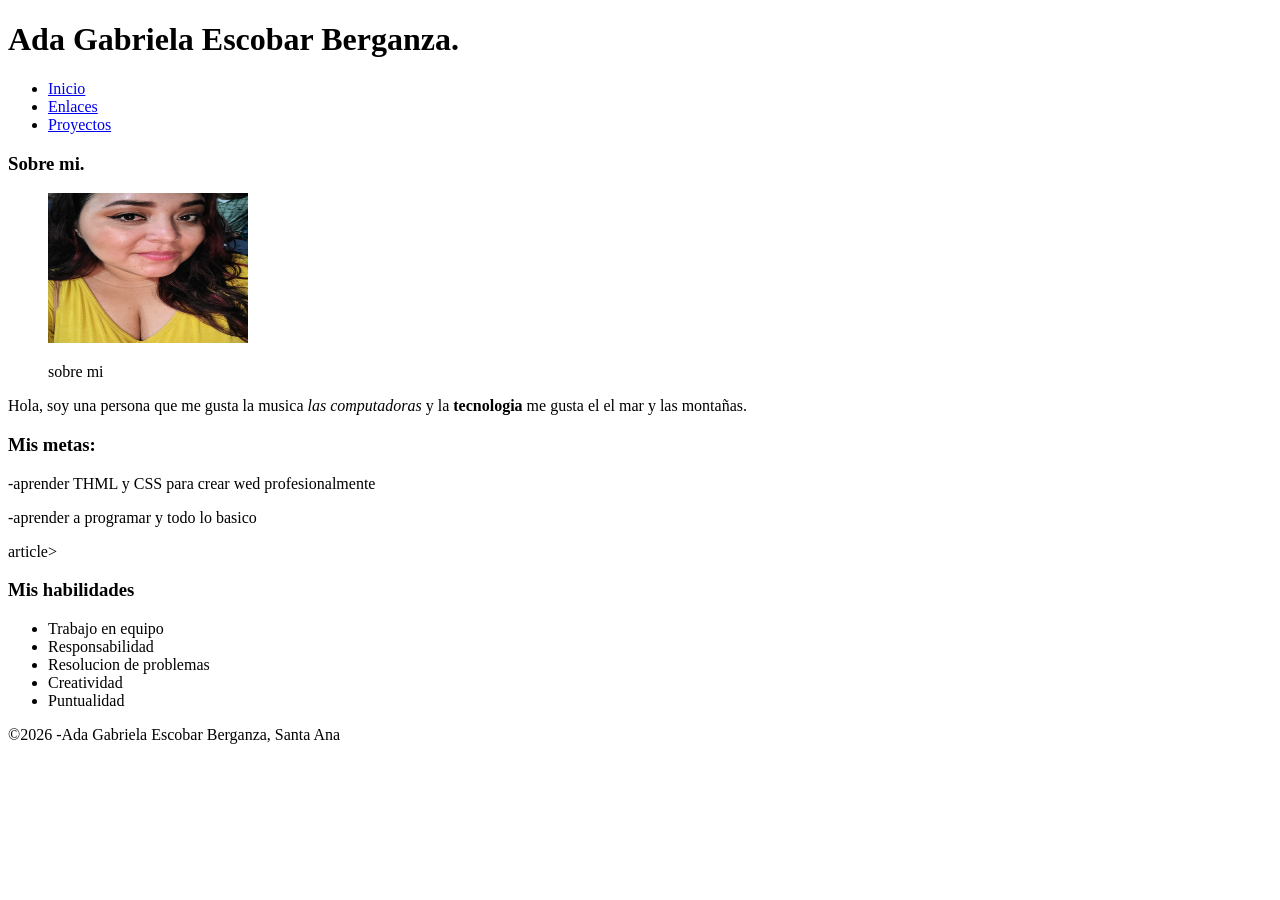
==== index.html @ 97d9c59a "Add files via upload" ====
<!DOCTYPE html>
<html lang="es">

<head>
    <meta charset="UTF-8" />
    <meta name="viewport" content="width=device-width, initial-scale=1.0" />
    <title>Ada Gabriela Escobar Berganza</title>
</head>

<body>
    <header>
        <h1>Ada Gabriela Escobar Berganza.</h1>
        <nav>
            <ul>
                <li><a href="index.html">Inicio</a></li>
                <li><a href="Contacto.html">Enlaces</a></li>
                <li><a href="proyectos.html">Proyectos</a></li>
            </ul>
        </nav>
    </header>
    <main>
        <section id="perfil">
            <article>
                <h3>Sobre mi.</h3>
                <!--sobre mi-->
                <figure>
                    <img src="perfil.jpg" alt="imagen de ussuario" width="200px" height="150px">
                    <p>sobre mi</p>
                </figure>

                <p>Hola, soy una persona que me gusta la musica <em>las
                        computadoras</em> y la <strong>
                        tecnologia</strong> me gusta el
                    el mar y las montañas.</p>
            </article>
        </section>
        <section id="cursos">
            <article>
                <h3>Mis metas:</h3>
                <!--mis metas-->
                <p>-aprender THML y CSS para crear wed profesionalmente</p>
                <p>-aprender a programar y todo lo basico</p>
            </article>
        </section>
        <section id="habilidades">
            article>
            <h3>Mis habilidades</h3>
            <!--mis habilidades-->
            <ul>
                <li>Trabajo en equipo</li>
                <li>Responsabilidad</li>
                <li>Resolucion de problemas</li>
                <li>Creatividad</li>
                <li>Puntualidad</li>
            </ul>
        </section>
    </main>
    <footer>&copy;2026 -Ada Gabriela Escobar Berganza, Santa Ana</footer>

    <body>

</html>
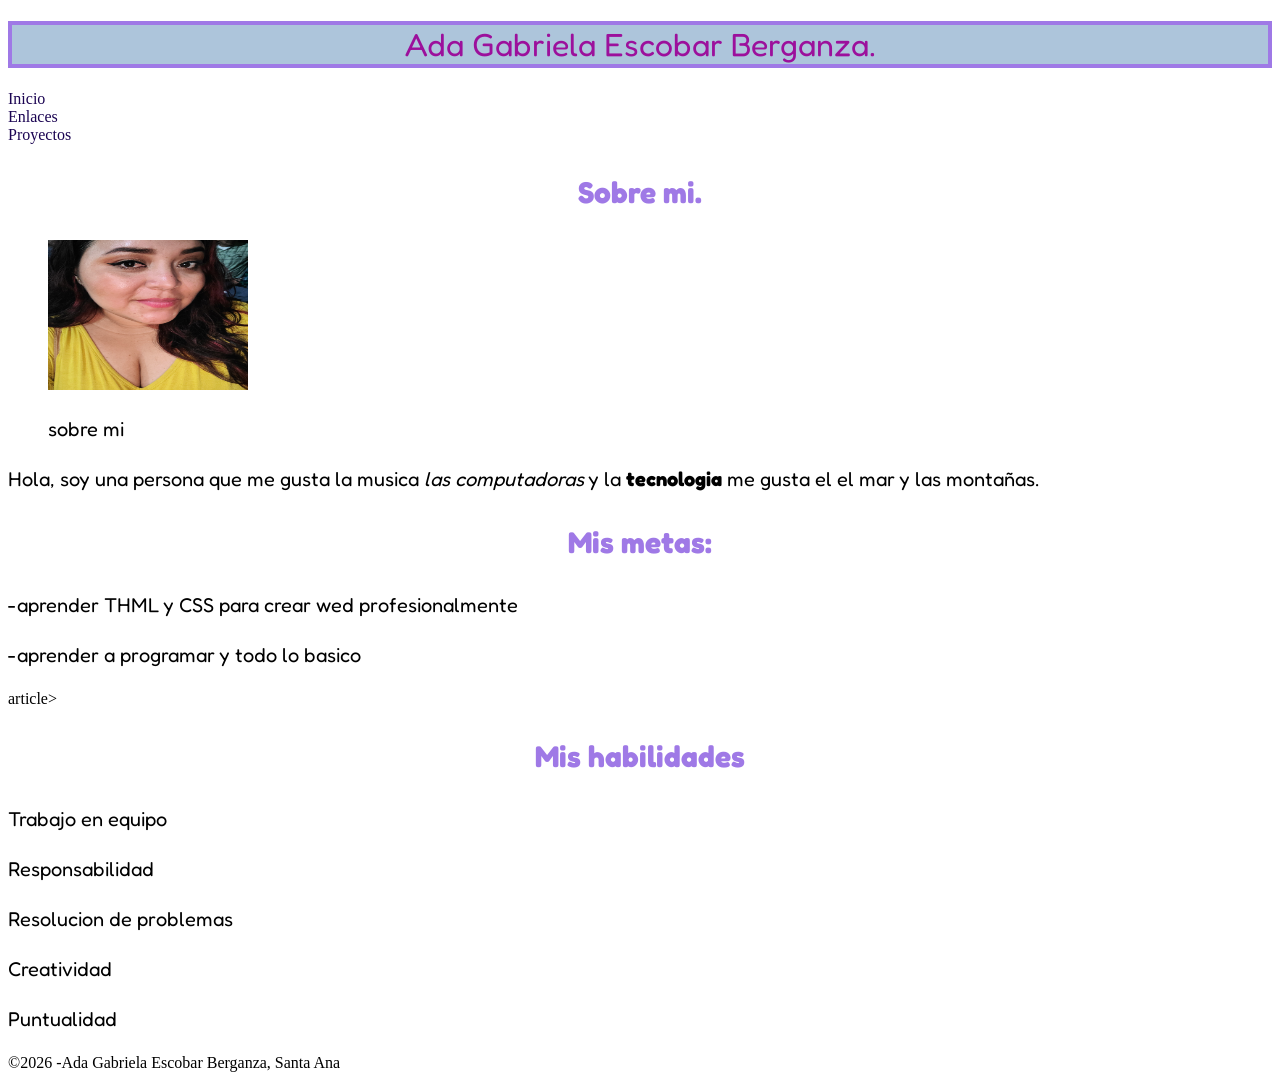
==== commit 63e1dd66: "agrega hoja de estilo con paleta y tipografia" ====
--- a/index.html
+++ b/index.html
@@ -1,62 +1,65 @@
-<!DOCTYPE html>
-<html lang="es">
-
-<head>
-    <meta charset="UTF-8" />
-    <meta name="viewport" content="width=device-width, initial-scale=1.0" />
-    <title>Ada Gabriela Escobar Berganza</title>
-</head>
-
-<body>
-    <header>
-        <h1>Ada Gabriela Escobar Berganza.</h1>
-        <nav>
-            <ul>
-                <li><a href="index.html">Inicio</a></li>
-                <li><a href="Contacto.html">Enlaces</a></li>
-                <li><a href="proyectos.html">Proyectos</a></li>
-            </ul>
-        </nav>
-    </header>
-    <main>
-        <section id="perfil">
-            <article>
-                <h3>Sobre mi.</h3>
-                <!--sobre mi-->
-                <figure>
-                    <img src="perfil.jpg" alt="imagen de ussuario" width="200px" height="150px">
-                    <p>sobre mi</p>
-                </figure>
-
-                <p>Hola, soy una persona que me gusta la musica <em>las
-                        computadoras</em> y la <strong>
-                        tecnologia</strong> me gusta el
-                    el mar y las montañas.</p>
-            </article>
-        </section>
-        <section id="cursos">
-            <article>
-                <h3>Mis metas:</h3>
-                <!--mis metas-->
-                <p>-aprender THML y CSS para crear wed profesionalmente</p>
-                <p>-aprender a programar y todo lo basico</p>
-            </article>
-        </section>
-        <section id="habilidades">
-            article>
-            <h3>Mis habilidades</h3>
-            <!--mis habilidades-->
-            <ul>
-                <li>Trabajo en equipo</li>
-                <li>Responsabilidad</li>
-                <li>Resolucion de problemas</li>
-                <li>Creatividad</li>
-                <li>Puntualidad</li>
-            </ul>
-        </section>
-    </main>
-    <footer>&copy;2026 -Ada Gabriela Escobar Berganza, Santa Ana</footer>
-
-    <body>
-
+<!DOCTYPE html>
+<html lang="es">
+
+<head>
+    <meta charset="UTF-8" />
+    <meta name="viewport" content="width=device-width, initial-scale=1.0" />
+    <title>Ada Gabriela Escobar Berganza</title>
+    <link rel="preconnect" href="https://fonts.gstatic.com" crossorigin>
+    <link href="https://fonts.googleapis.com/css2?family=Fredoka:wght@300..700&display=swap" rel="stylesheet">
+    <link rel="stylesheet" href="css/estilos.css">
+</head>
+
+<body>
+    <header>
+        <h1>Ada Gabriela Escobar Berganza.</h1>
+        <nav>
+            <ul>
+                <li><a href="index.html">Inicio</a></li>
+                <li><a href="Contacto.html">Enlaces</a></li>
+                <li><a href="proyectos.html">Proyectos</a></li>
+            </ul>
+        </nav>
+    </header>
+    <main>
+        <section id="perfil">
+            <article>
+                <h3>Sobre mi.</h3>
+                <!--sobre mi-->
+                <figure>
+                    <img src="perfil.jpg" alt="imagen de ussuario" width="200px" height="150px">
+                    <p>sobre mi</p>
+                </figure>
+
+                <p>Hola, soy una persona que me gusta la musica <em>las
+                        computadoras</em> y la <strong>
+                        tecnologia</strong> me gusta el
+                    el mar y las montañas.</p>
+            </article>
+        </section>
+        <section id="cursos">
+            <article>
+                <h3>Mis metas:</h3>
+                <!--mis metas-->
+                <p>-aprender THML y CSS para crear wed profesionalmente</p>
+                <p>-aprender a programar y todo lo basico</p>
+            </article>
+        </section>
+        <section id="habilidades">
+            article>
+            <h3>Mis habilidades</h3>
+            <!--mis habilidades-->
+            <p>
+            <p>Trabajo en equipo</p>
+            <p>Responsabilidad</p>
+            <p>Resolucion de problemas</p>
+            <p>Creatividad</p>
+            <p>Puntualidad</p>
+            </p>
+        </section>
+    </main>
+    <footer>&copy;2026 -Ada Gabriela Escobar Berganza, Santa Ana</footer>
+
+    <body>
+
 </html>
--- a/css/estilos.css
+++ b/css/estilos.css
@@ -0,0 +1,79 @@
+:root {
+    --color-principal: rgb(156, 16, 156);
+    --color-secundario: rgb(159, 121, 230);
+    --color-accent: rgb(157, 234, 240);
+    --fondo: #94d5ee;
+    --texto: rgb(0, 0, 0);
+}
+
+h1 {
+    color: var(--color-principal);
+    background-color: rgb(173, 197, 219);
+    border: 4px solid var(--color-secundario);
+    font-family: 'Fredoka', sans-serif;
+    font-size: normal;
+    text-align: Center;
+    font-weight: 400;
+    font-optical-sizing: auto;
+}
+
+h2 {
+    color: var(--color-secundario);
+    font-family: 'Fredoka', sans-serif;
+    font-size: 30px;
+    margin: 0;
+    text-align: Center;
+}
+
+h3 {
+    color: var(--color-secundario);
+    font-family: 'Fredoka', sans-serif;
+    font-size: 30px;
+    text-align: Center;
+}
+
+a:hover {
+    background-color: var(--color-accent);
+    color: black;
+    border-radius: 25px;
+    text-decoration: none;
+}
+
+a {
+    color: rgb(27, 4, 82);
+    text-decoration: none;
+}
+
+p {
+    font-family: 'Fredoka', sans-serif;
+    font-size: 20px;
+    line-height: 1.5;
+    color: var(--texto);
+}
+
+a:hover {
+    background-color: var(--color-accent);
+    color: black;
+    border-radius: 25px;
+    text-decoration: none;
+}
+
+ul {
+    list-style-type: none;
+    padding: 0;
+
+    a:hover {
+        background-color: var(--color-accent);
+        color: black;
+        border-radius: 40px;
+        text-decoration: none;
+    }
+
+}
+
+.destacado {
+    background-color: var(--color-accent);
+    color: var(--texto);
+    padding: 15px;
+    border-radius: 10px;
+}
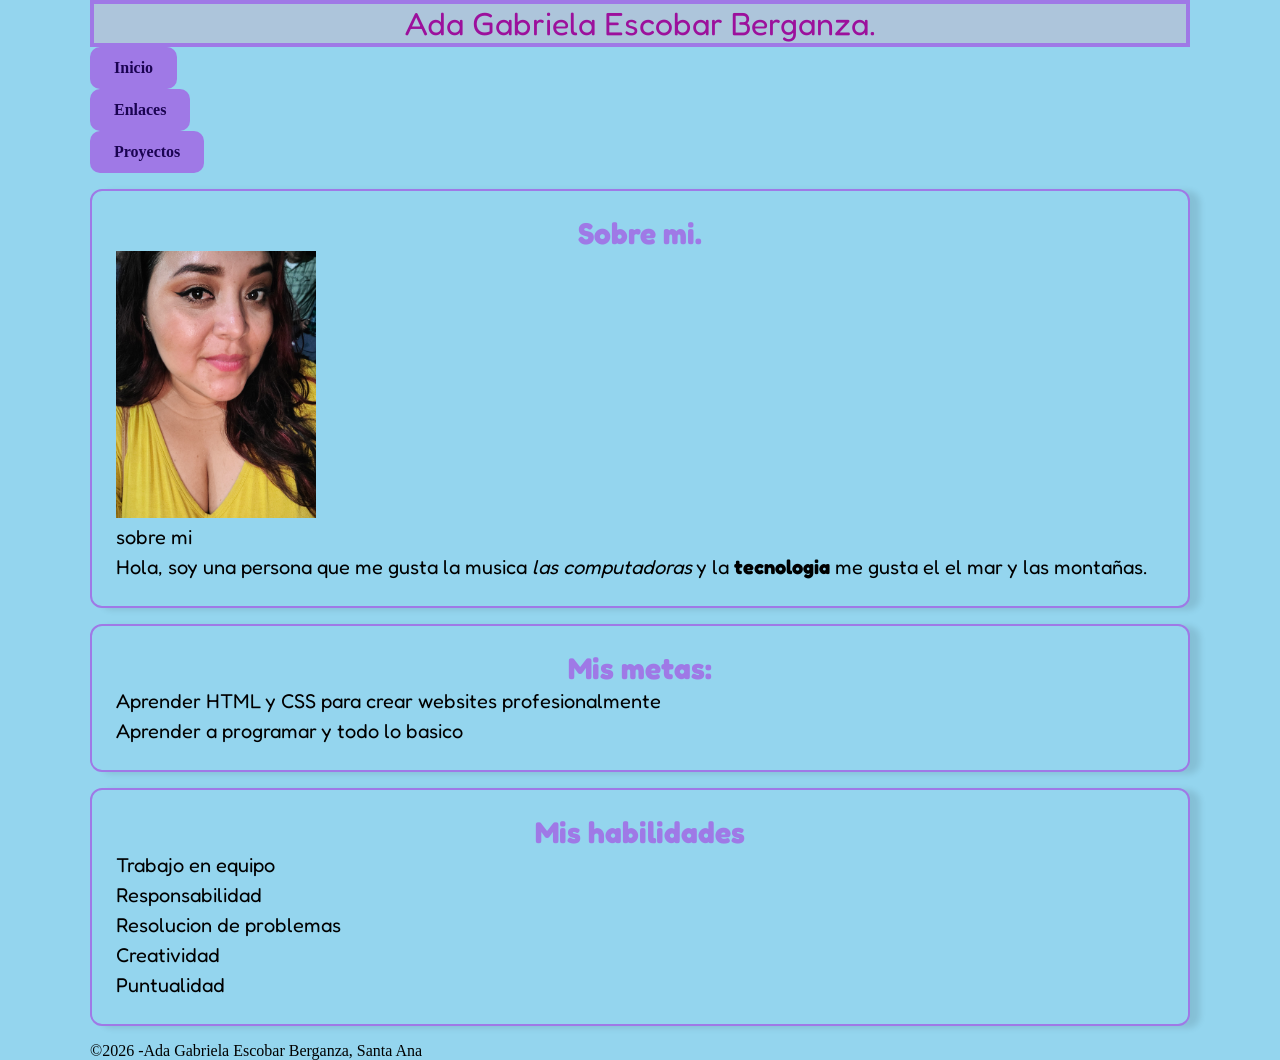
==== commit 167b86f0: "aplicar modelo de caja, tarjeta y botones" ====
--- a/index.html
+++ b/index.html
@@ -11,55 +11,58 @@
 </head>
 
 <body>
-    <header>
-        <h1>Ada Gabriela Escobar Berganza.</h1>
-        <nav>
-            <ul>
-                <li><a href="index.html">Inicio</a></li>
-                <li><a href="Contacto.html">Enlaces</a></li>
-                <li><a href="proyectos.html">Proyectos</a></li>
-            </ul>
-        </nav>
-    </header>
-    <main>
-        <section id="perfil">
-            <article>
-                <h3>Sobre mi.</h3>
-                <!--sobre mi-->
-                <figure>
-                    <img src="perfil.jpg" alt="imagen de ussuario" width="200px" height="150px">
-                    <p>sobre mi</p>
-                </figure>
+    <div class="contenedor">
+        <header>
+            <h1>Ada Gabriela Escobar Berganza.</h1>
+            <nav>
+                <ul>
+                    <li><a href="index.html" class="boton">Inicio</a></li>
+                    <li><a href="Contacto.html" class="boton">Enlaces</a></li>
+                    <li><a href="proyectos.html" class="boton">Proyectos</a></li>
+                </ul>
+            </nav>
+        </header>
+        <main>
+            <section id="sobre-mi" class="tarjeta">
+                <article>
+                    <h3>Sobre mi.</h3>
+                    <!--sobre mi-->
+                    <figure>
+                        <img src="perfil.jpg" alt="imagen de ussuario" width="200px" height="150px">
+                        <p>sobre mi</p>
+                    </figure>
 
-                <p>Hola, soy una persona que me gusta la musica <em>las
-                        computadoras</em> y la <strong>
-                        tecnologia</strong> me gusta el
-                    el mar y las montañas.</p>
-            </article>
-        </section>
-        <section id="cursos">
-            <article>
-                <h3>Mis metas:</h3>
-                <!--mis metas-->
-                <p>-aprender THML y CSS para crear wed profesionalmente</p>
-                <p>-aprender a programar y todo lo basico</p>
-            </article>
-        </section>
-        <section id="habilidades">
-            article>
-            <h3>Mis habilidades</h3>
-            <!--mis habilidades-->
-            <p>
-            <p>Trabajo en equipo</p>
-            <p>Responsabilidad</p>
-            <p>Resolucion de problemas</p>
-            <p>Creatividad</p>
-            <p>Puntualidad</p>
-            </p>
-        </section>
-    </main>
-    <footer>&copy;2026 -Ada Gabriela Escobar Berganza, Santa Ana</footer>
+                    <p>Hola, soy una persona que me gusta la musica <em>las
+                            computadoras</em> y la <strong>
+                            tecnologia</strong> me gusta el
+                        el mar y las montañas.</p>
+                </article>
+            </section>
+            <section id="mis-metas" class="tarjeta">
+                <article>
+                    <h3>Mis metas:</h3>
+                    <!--mis metas-->
+                    <p>Aprender HTML y CSS para crear websites profesionalmente</p>
+                    <p>Aprender a programar y todo lo basico</p>
+                </article>
+            </section>
+            <section id="mis-habilidades" class="tarjeta">
+                <article>
+                    <h3>Mis habilidades</h3>
+                    <!--mis habilidades-->
+                    <p>
+                    <p>Trabajo en equipo</p>
+                    <p>Responsabilidad</p>
+                    <p>Resolucion de problemas</p>
+                    <p>Creatividad</p>
+                    <p>Puntualidad</p>
+                    </p>
+                </article>
+            </section>
+        </main>
+        <footer>&copy;2026 -Ada Gabriela Escobar Berganza, Santa Ana</footer>
 
-    <body>
+        <body>
+    </div>
 
 </html>
--- a/css/estilos.css
+++ b/css/estilos.css
@@ -1,9 +1,22 @@
+*,
+*::before,
+*::after {
+    box-sizing: border-box;
+    margin: 0;
+}
+
 :root {
     --color-principal: rgb(156, 16, 156);
     --color-secundario: rgb(159, 121, 230);
     --color-accent: rgb(157, 234, 240);
     --fondo: #94d5ee;
     --texto: rgb(0, 0, 0);
+}
+
+body {
+    margin: 0;
+    background-color: var(--fondo);
+
 }
 
 h1 {
@@ -76,4 +89,40 @@
     color: var(--texto);
     padding: 15px;
     border-radius: 10px;
+}
+
+img {
+    max-width: 100%;
+    height: auto;
+}
+
+.contenedor {
+    width: 90%;
+    max-width: 1100px;
+    margin: 0 auto;
+}
+
+.tarjeta {
+    background: var(--fondo);
+    padding: 1.5rem;
+    border: 2px solid var(--color-secundario);
+    border-radius: 12px;
+    margin: 16px auto;
+    margin-bottom: 16px;
+    box-shadow: 10px 2px 6px rgba(0, 0, 0, 0.1);
+
+}
+
+.boton {
+    display: inline-block;
+    padding: 0.75rem 1.5rem;
+    background: var(--color-secundario);
+    color: pink);
+    border-radius: 10px;
+    font-weight: 600;
+}
+
+.boton:hover {
+    background: var(--color-principal);
+    color: var(--texto);
 }
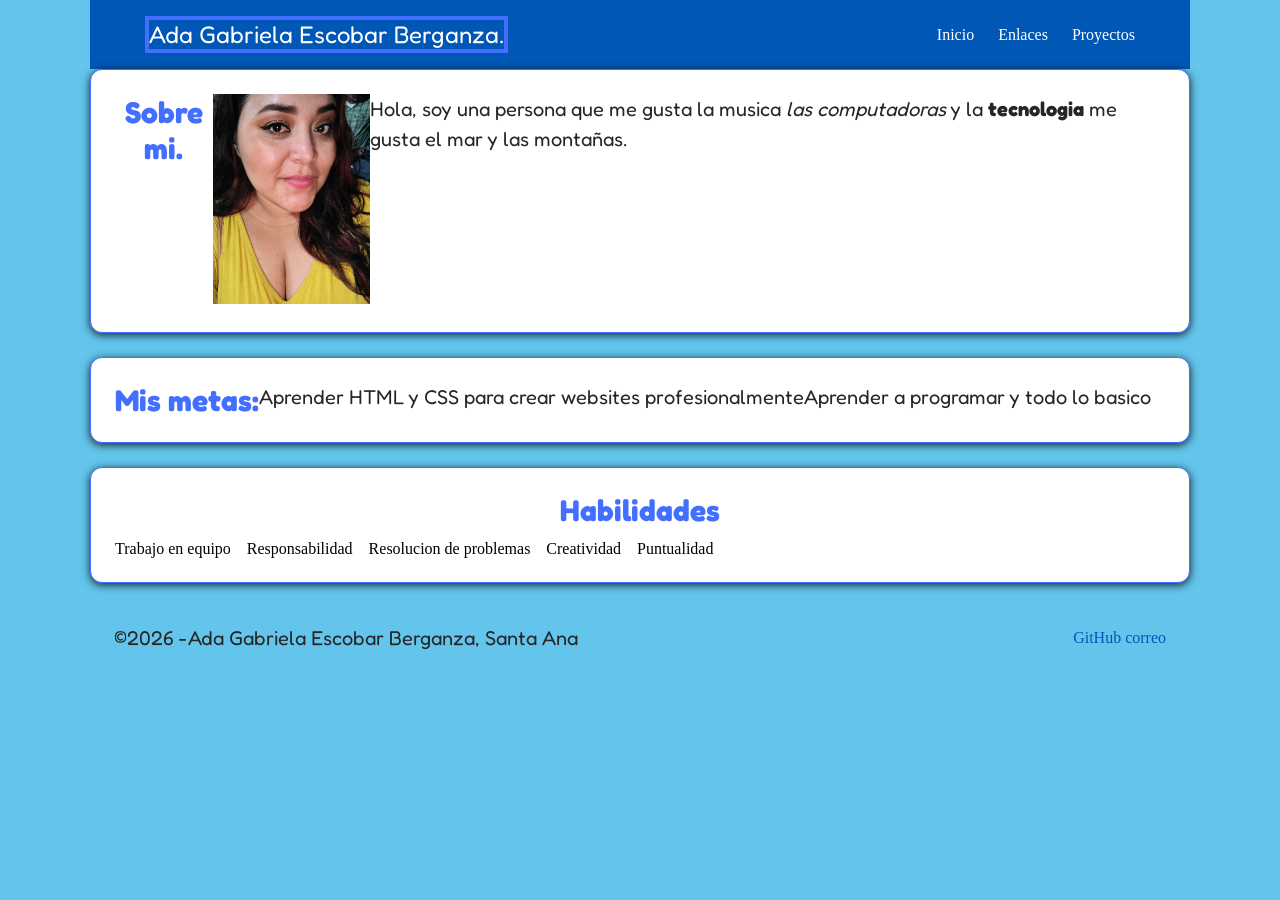
==== commit 30eb3583: "aplicar flexbox en encabezado, habilidades y pie" ====
--- a/index.html
+++ b/index.html
@@ -16,26 +16,23 @@
             <h1>Ada Gabriela Escobar Berganza.</h1>
             <nav>
                 <ul>
-                    <li><a href="index.html" class="boton">Inicio</a></li>
-                    <li><a href="Contacto.html" class="boton">Enlaces</a></li>
-                    <li><a href="proyectos.html" class="boton">Proyectos</a></li>
+                    <li><a href="index.html">Inicio</a></li>
+                    <li><a href="Contacto.html">Enlaces</a></li>
+                    <li><a href="proyectos.html">Proyectos</a></li>
                 </ul>
             </nav>
         </header>
         <main>
-            <section id="sobre-mi" class="tarjeta">
+            <section id="sobre-mi" class="tarjeta centrado">
                 <article>
                     <h3>Sobre mi.</h3>
                     <!--sobre mi-->
                     <figure>
-                        <img src="perfil.jpg" alt="imagen de ussuario" width="200px" height="150px">
-                        <p>sobre mi</p>
+                        <img src="perfil.jpg" alt="imagen de ussuario" width="200px" height="150px" class="imgperfil">
                     </figure>
-
                     <p>Hola, soy una persona que me gusta la musica <em>las
                             computadoras</em> y la <strong>
-                            tecnologia</strong> me gusta el
-                        el mar y las montañas.</p>
+                            tecnologia</strong> me gusta el mar y las montañas.</p>
                 </article>
             </section>
             <section id="mis-metas" class="tarjeta">
@@ -46,21 +43,25 @@
                     <p>Aprender a programar y todo lo basico</p>
                 </article>
             </section>
-            <section id="mis-habilidades" class="tarjeta">
-                <article>
-                    <h3>Mis habilidades</h3>
-                    <!--mis habilidades-->
-                    <p>
-                    <p>Trabajo en equipo</p>
-                    <p>Responsabilidad</p>
-                    <p>Resolucion de problemas</p>
-                    <p>Creatividad</p>
-                    <p>Puntualidad</p>
-                    </p>
-                </article>
+            <section id="mis-habilidades" class="tarjeta habilidades">
+                <h3>Habilidades</h3>
+                <ul>
+                    <il>Trabajo en equipo</il>
+                    <il>Responsabilidad</il>
+                    <il>Resolucion de problemas</il>
+                    <il>Creatividad</il>
+                    <il>Puntualidad</il>
+
+                </ul>
             </section>
         </main>
-        <footer>&copy;2026 -Ada Gabriela Escobar Berganza, Santa Ana</footer>
+        <footer>
+            <p>&copy;2026 -Ada Gabriela Escobar Berganza, Santa Ana </p>
+            <div> <class="enlace">
+                <a href="#">GitHub</a>
+                <a href="aliciadelcarmen371@gmail.com">correo</a>
+            </div>
+        </footer>
 
         <body>
     </div>
--- a/css/estilos.css
+++ b/css/estilos.css
@@ -2,15 +2,15 @@
 *::before,
 *::after {
     box-sizing: border-box;
-    margin: 0;
+    margin: 0px;
 }
 
 :root {
-    --color-principal: rgb(156, 16, 156);
-    --color-secundario: rgb(159, 121, 230);
-    --color-accent: rgb(157, 234, 240);
-    --fondo: #94d5ee;
-    --texto: rgb(0, 0, 0);
+    --color-principal: #0057B6;
+    --color-secundario: #426FFF;
+    --color-accent: #EFC90C;
+    --fondo: #63c5ec;
+    --texto: #272525;
 }
 
 body {
@@ -21,10 +21,9 @@
 
 h1 {
     color: var(--color-principal);
-    background-color: rgb(173, 197, 219);
     border: 4px solid var(--color-secundario);
     font-family: 'Fredoka', sans-serif;
-    font-size: normal;
+    font-size: medium;
     text-align: Center;
     font-weight: 400;
     font-optical-sizing: auto;
@@ -53,7 +52,7 @@
 }
 
 a {
-    color: rgb(27, 4, 82);
+    color: var(--color-principal);
     text-decoration: none;
 }
 
@@ -103,13 +102,12 @@
 }
 
 .tarjeta {
-    background: var(--fondo);
+    background: #ffff;
     padding: 1.5rem;
-    border: 2px solid var(--color-secundario);
+    border: 1px solid #426fff;
     border-radius: 12px;
-    margin: 16px auto;
-    margin-bottom: 16px;
-    box-shadow: 10px 2px 6px rgba(0, 0, 0, 0.1);
+    margin-bottom: 1.5rem;
+    box-shadow: 0px 2px 8px rgba(0, 0, 0, 0.829);
 
 }
 
@@ -117,12 +115,92 @@
     display: inline-block;
     padding: 0.75rem 1.5rem;
     background: var(--color-secundario);
-    color: pink);
+    color: #180c0c;
     border-radius: 10px;
     font-weight: 600;
 }
 
 .boton:hover {
     background: var(--color-principal);
-    color: var(--texto);
+}
+
+header {
+    display: flex;
+    justify-content: space-between;
+    align-items: center;
+    padding: 1rem 5%;
+    background: var(--color-principal)
+}
+
+header h1 {
+    color: #ffff;
+    font-size: 1.5rem;
+    margin: 0px;
+}
+
+nav ul {
+    display: flex;
+    list-style: none;
+    gap: 1.5rem;
+    margin: 0px;
+    padding: 0px;
+}
+
+nav a {
+    color: #ffff;
+}
+
+.habilidades ul {
+    display: flex;
+    flex-wrap: wrap;
+    gap: 1rem;
+    list-style: none;
+    padding: 0;
+    margin: 12px 0 0;
+
+}
+
+.habilidades li {
+    background-color: var(--fondo);
+    border-radius: 20px;
+    padding: 8px 16px 8px 16px;
+
+}
+
+.centrado {
+    display: flex;
+    justify-content: center;
+    align-items: center;
+}
+
+.imagpefil {
+    border: 1px solid gray;
+    border-radius: 150px;
+    box-shadow: 0 0 8px var(--color-secundario);
+    padding: 8px;
+
+}
+
+article {
+    display: flex;
+}
+
+.perfil {
+    display: flex;
+    max-width: 750px;
+
+}
+
+footer {
+    display: flex;
+    justify-content: space-between;
+    align-items: center;
+    flex-wrap: wrap;
+    gap: 12px;
+    padding: 16px 24px;
+}
+
+.enlace {
+    display: flex;
+    gap: 15px;
 }
